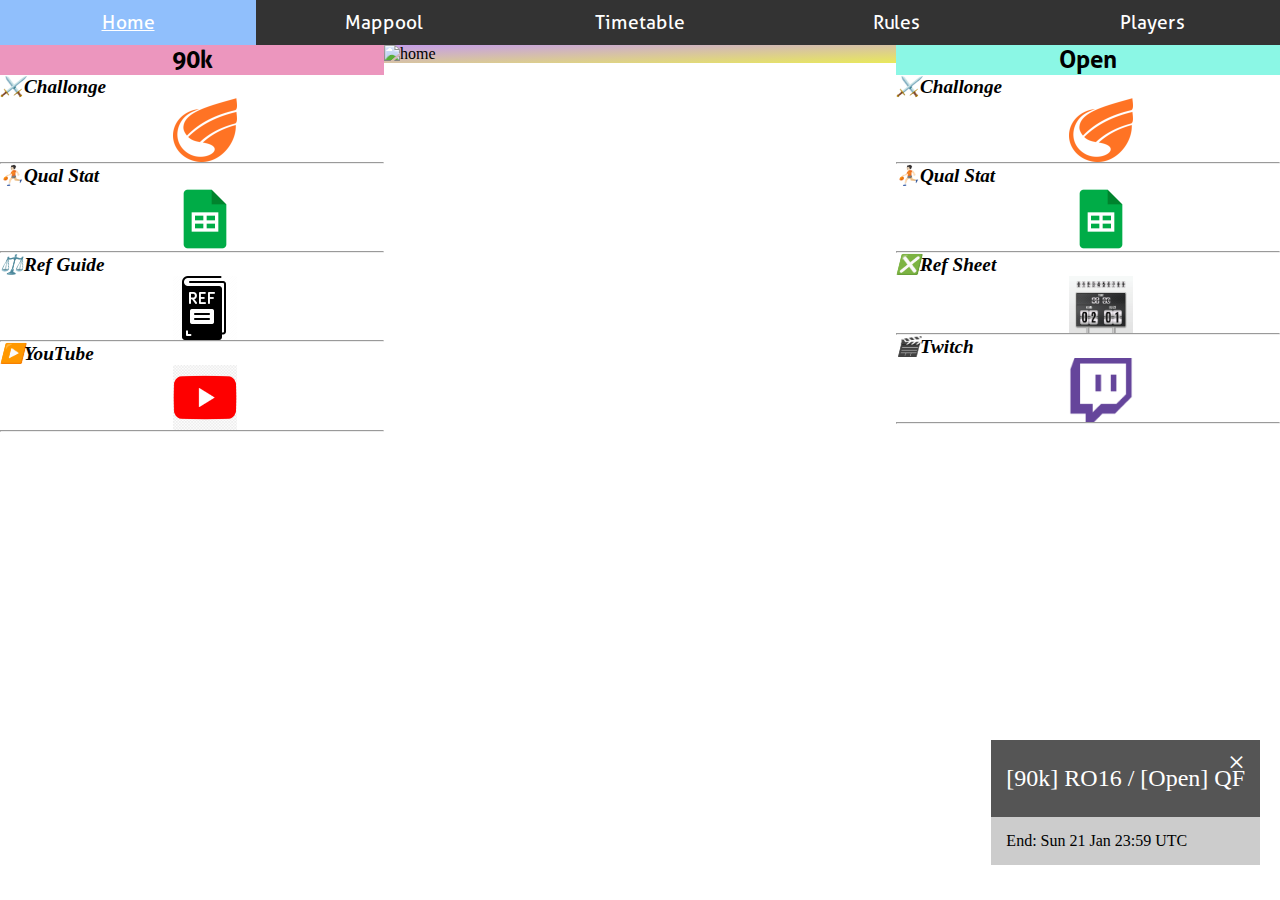
==== index.html @ 27858b82 "stat link" ====
<!DOCTYPE html>
<html lang="en">
  <head>
    <meta charset="UTF-8" />
    <meta name="viewport" content="width=device-width, initial-scale=1.0" />
    <link rel="stylesheet" type="text/css" href="style.css" />
    <title>[OSU!] NCT2 main page</title>
    <link rel="icon" type="image/x-icon" href="./img/icon.ico" />
  </head>

  <body>
    <nav class="top-nav">
      <ul>
        <li><a class="active" href="./index.html">Home</a></li>
        <li><a href="./mappool.html">Mappool</a></li>
        <li><a href="./timetable.html">Timetable</a></li>
        <li><a href="./rules.html">Rules</a></li>
        <li><a href="./link.html">Players</a></li>
      </ul>
    </nav>

    <!--above won't change-->

    <div class="row">
      <div class="column1">
        <h2 id="ninety">90k</h2>
        <span id="home">⚔️Challonge</span>
        <a href="https://challonge.com/keqingowo" target="_blank"
          ><img
            src="./img/challonge_ico.ico"
            alt="challonge"
            width="64px"
            id="icon"
        /></a>
        <hr />
        <span id="home">⛹🏻Qual Stat</span>
        <a
          href="https://docs.google.com/spreadsheets/d/1MNwl6_YxzYm0BpU47qIiEoJoEsX3TUn-wnFu0Fgwn7c/edit?usp=sharing"
          target="_blank"
          ><img src="./img/sheet.png" alt="sheet" width="64px" id="icon" />
        </a>
        <hr />
        <span id="home">⚖️Ref Guide</span>
        <a
          href="https://docs.google.com/document/d/1wLQNTEJPWkimo6zR36WuqXry4hF_UlkQguuRfkfC7sM/edit?usp=sharing"
          target="_blank"
          ><img
            src="./img/Ref_Guide.png"
            alt="ref guide"
            width="64px"
            id="icon"
          />
        </a>
        <hr />
        <span id="home">▶️YouTube</span>
        <a
          href="https://www.youtube.com/channel/UCZ-AyWsPenIs-vCY5W-w35A"
          target="_blank"
          ><img src="./img/youtube.png" alt="youtube" width="64px" id="icon" />
        </a>
        <hr />
      </div>

      <div class="column2">
        <nav class="datetimer">
          <h1 id="datetime"><script src="timestamp.js"></script></h1>
        </nav>
        <img src="img/home_new.png" alt="home" class="center-image" />
      </div>

      <div class="column3">
        <h2 id="open">Open</h2>
        <span id="home">⚔️Challonge</span>
        <a href="https://challonge.com/keqinguwu" target="_blank"
          ><img
            src="./img/challonge_ico.ico"
            alt="challonge"
            width="64px"
            id="icon"
        /></a>
        <hr />
        <span id="home">⛹🏻Qual Stat</span>
        <a
          href="https://docs.google.com/spreadsheets/d/1d9zdQ7lfghsPsXYiIEuDT50fOFhjjwTOMMUg7Xi42eU/edit?usp=sharing"
          target="_blank"
          ><img src="./img/sheet.png" alt="sheet" width="64px" id="icon"
        /></a>
        <hr />
        <span id="home">❎Ref Sheet</span>
        <a
          href="https://docs.google.com/spreadsheets/d/1ekdf4odvd8N2O35pjOjSIOhkpVn3qQzv5i_yI2C6a3Y"
          target="_blank"
          ><img
            src="./img/Ref_Sheet.png"
            alt="ref sheet"
            width="64px"
            id="icon"
        /></a>
        <hr />
        <span id="home">🎬Twitch</span>
        <a href="https://www.twitch.tv/tse6969" target="_blank"
          ><img src="./img/twitch.png" alt="youtube" width="64px" id="icon" />
        </a>
        <hr />
      </div>
    </div>
    <div class="callout">
      <div class="callout-header">[90k] RO16 / [Open] QF</div>
      <span class="closebtn" onclick="this.parentElement.style.display='none';"
        >&times;</span
      >
      <div class="callout-container">
        <p>End: Sun 21 Jan 23:59 UTC</p>
      </div>
    </div>
  </body>
</html>
---- style.css ----
/* Reset default browser styles */
* {
  margin: 0;
  padding: 0;
  box-sizing: border-box;
}

@font-face {
  font-family: 'Aller Bold';
  src: url('font/aller/Aller_Bd.ttf') format('truetype');
  font-weight: normal;
  font-style: bold;
}

@font-face {
  font-family: 'Aller';
  src: url('font/aller/Aller_Rg.ttf') format('truetype');
  font-weight: normal;
  font-style: normal;
}

.top-nav {
  background-color: #333;
  height: 45px;
}

.top-nav ul {
  list-style-type: none;
  display: flex;
  justify-content: space-between;
  width: 100%;
  height: 100%;
}

.top-nav li {
  width: 20%;
  text-align: center;
  font-family: 'Aller', sans-serif;
  font-weight: 500;
  font-size: larger;
}

.top-nav a {
  display: block;
  color: #fff;
  text-decoration: none;
  line-height: 45px;
}

/* Add a color to the active/current link */
.active {
  background-color: #04AA6D;
  color: white;
}

.top-nav a:hover {
  background-color: #90bffc;
}

.datetimer {
  font-family: 'Aller Bold', sans-serif;
  font-weight: normal;
  font-style: normal;
  text-align: center;
  background-color: rgb(197, 157, 235);
  }

/* Style the centered image */
.center-image {
  display: block;
  margin: 0 auto;
  width: 100%;
  max-width: 100%;
  height: auto;
  background-image: linear-gradient(to bottom right, rgb(197, 157, 235), rgb(233, 233, 91));
}

.column1 {
  float: left;
  width: 30%;
}

.column2{
  float: left;
  width: 40%;
}

.column3{
  float: right;
  width: 30%;
}

/* Clear floats after the columns */
.row:after {
  content: "";
  display: table;
  clear: both;
}

#icon {
  margin-left: 45%;
  margin-right: 55%;
}

#home{
  font-style: italic;
  font-weight: 800;
  font-size: larger;
}

/*alert/news bar for #home*/

/* Callout box - fixed position at the bottom of the page */
.callout {
  position: fixed;
  bottom: 35px;
  right: 20px;
  margin-left: 20px;
  max-width: 300px;
}

/* Callout header */
.callout-header {
  padding: 25px 15px;
  background: #555;
  font-size: 24px;
  color: white;
}

/* Callout container/body */
.callout-container {
  padding: 15px;
  background-color: #ccc;
  color: black
}

/* Close button */
.closebtn {
  position: absolute;
  top: 5px;
  right: 15px;
  color: white;
  font-size: 30px;
  cursor: pointer;
}

/* Change color on mouse-over */
.closebtn:hover {
  color: lightgrey;
}


/* above for home page and setting */


/* under it start of mappool and timetable */
table {
  width: 100%;
  border-collapse: collapse;
  font-family: 'Aller', sans-serif;
  font-weight: normal;
  font-style: normal;
}

#Timetable90k tbody tr:nth-child(even) {
  background-color: #eeeeee;
}

#TimetableOpen tbody tr:nth-child(even) {
  background-color: #eeeeee;
}

.tableselector {
  font-family: 'Aller', sans-serif;
  font-size: 20px;
  font-weight: normal;
  font-style: normal;
  position: fixed;
  background-color: #4d4d4d;
  color: #fff;

}

.tablecaption {
  font-family: 'Aller Bold', sans-serif;
  font-size: 24px;
  font-weight: normal;
  font-style: normal;
}

.tablecaptionDM {
  font-family: 'Aller Bold', sans-serif;
  font-size: 18px;
  font-weight: normal;
  font-style: normal;
}

.mappooltable {
  width: 100%;
  border-collapse: collapse;
  display: none;
  font-family: 'Aller', sans-serif;
  font-weight: normal;
  font-style: normal;
}

th, td {
  padding: 10px;
  text-align: center;
}

th {
  background-color: #c5c5c5;
  font-weight: bolder;
}

#Red {
  background-color: #f17878;
  opacity: 85%;
}

#Blue {
  background-color: #7b9cf7;
  opacity: 85%;
}

a {
  color: blue;
  text-decoration: none;
}

a:hover {
  text-decoration: underline;
}

.banner{
  height: 40px;
  width: 120px;
}

.nm {
  background-color: rgb(205, 221, 255);
}

.hd {
  background-color: rgb(249, 255, 192);
}

.hr {
  background-color: rgb(255, 205, 205);
}

.dt {
  background-color: rgb(224, 193, 250);
}

.fm {
  background-color: rgb(255, 225, 205);
}

.tb {
  background-color: rgb(255, 205, 238);
}

/* for #links */
.links {
  text-align: center;
  font-family: 'Aller Bold', sans-serif;
  font-weight: normal;
  font-style: normal;
  }

.links img {
    display: block;
    margin: auto;
    height: auto;
    transition: transform 0.3s ease-in-out; 
}  

/* clickable img */
a > img:hover {
  transform: scale(1.1); 
}

a > img{
  display: block;
    margin: auto;
    height: auto;
    transition: transform 0.3s ease-in-out; 
}


.linksInline {
  /*https://stackoverflow.com/questions/38896055/how-to-center-align-a-flexbox-container#:~:text=Use%20margin%3A0px%20auto%3B%20with%20a%20width.%20For%20example%3A.container,display%3Aflex%3B%20flex-wrap%3Awrap%3B%20text-align%3Acenter%3B%20margin%3A0px%20auto%3B%20width%3A%20400px%3B%20%7D*/
  display: flex;
  flex-wrap: wrap;
  text-align: center;
  justify-content: center;
  
  font-family: 'Aller Bold', sans-serif;
  font-weight: normal;
  font-style: normal;
}

.linksInline img {
  transition: transform 0.3s ease-in-out;
  margin-right: 10px;
}

.linksInline img:hover {
  transform: scale(1.1); 
}

/* for #rules */
div.rules{
  font-family: 'Aller Bold', sans-serif;
  font-weight: normal;
  font-style: normal;
  

  padding: 2px;
  margin: 12px;
  border: 2px solid #3431d1;


}

.rules h1{
  font-family: 'Aller Bold', sans-serif;
  font-weight: normal;
  font-style: normal;

  text-align: left;
  font-weight: bold;
  font-style: italic;
  color: orange;
}

.rules ol{
  margin: 24px;
}

.rules h3{
  color: #608bc4;
}

/* color style for 90k and open */
#open {
  background-color:#8bf7e5;
  text-align: center;
  font-family: 'Aller Bold', sans-serif;
}

#ninety {
  background-color: #ec96be;
  text-align: center;
  font-family: 'Aller Bold', sans-serif;
}

/* for players card */
.row {
  display:flex;
}

.column {
  flex: 50%;
}

div.card {
  background-color: #f2f2f2;
  box-shadow: 0 4px 8px 0 rgba(0,0,0,0.2);
  transition: 0.3s;
  width: 90%;
  padding: 10px;
  border-width: 2px;
  border-style: solid;
  border-color: #ec96be;

}

/* for open rank color */
div.cardO {
  background-color: #f2f2f2;
  box-shadow: 0 4px 8px 0 rgba(0,0,0,0.2);
  transition: 0.3s;
  width: 90%;
  padding: 10px;
  border-width: 2px;
  border-style: solid;
  border-color: #8bf7e5;

}

.card:hover {
  box-shadow: 0 8px 16px 0 rgba(0,0,0,0.2);
}

.container {
  padding: 15px 12px;
  float: right;
  font-size: larger;
  
}

.imgCard{
  width: 35%;
}
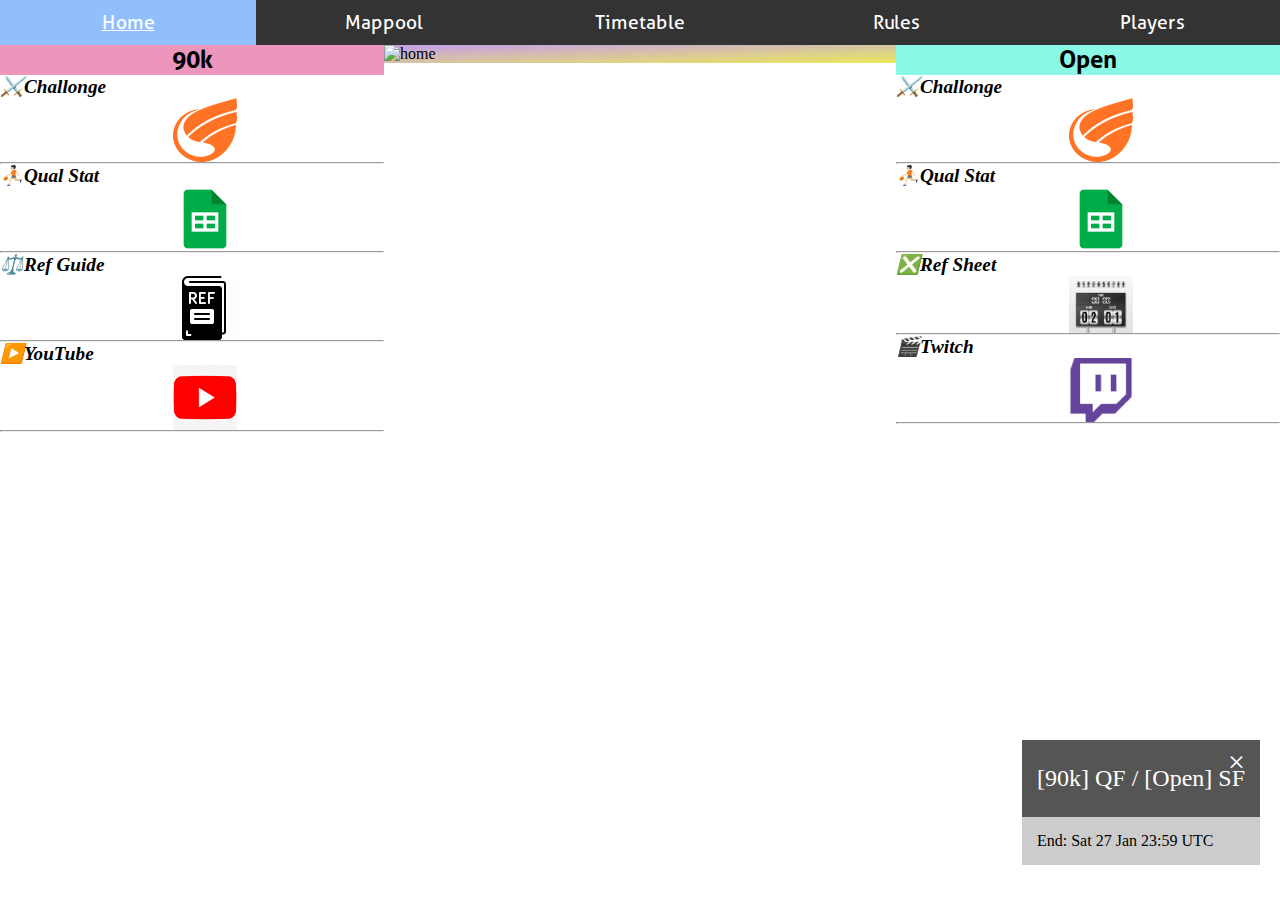
==== commit 905f9795: "sch" ====
--- a/index.html
+++ b/index.html
@@ -105,12 +105,12 @@
       </div>
     </div>
     <div class="callout">
-      <div class="callout-header">[90k] RO16 / [Open] QF</div>
+      <div class="callout-header">[90k] QF / [Open] SF</div>
       <span class="closebtn" onclick="this.parentElement.style.display='none';"
         >&times;</span
       >
       <div class="callout-container">
-        <p>End: Sun 21 Jan 23:59 UTC</p>
+        <p>End: Sat 27 Jan 23:59 UTC</p>
       </div>
     </div>
   </body>
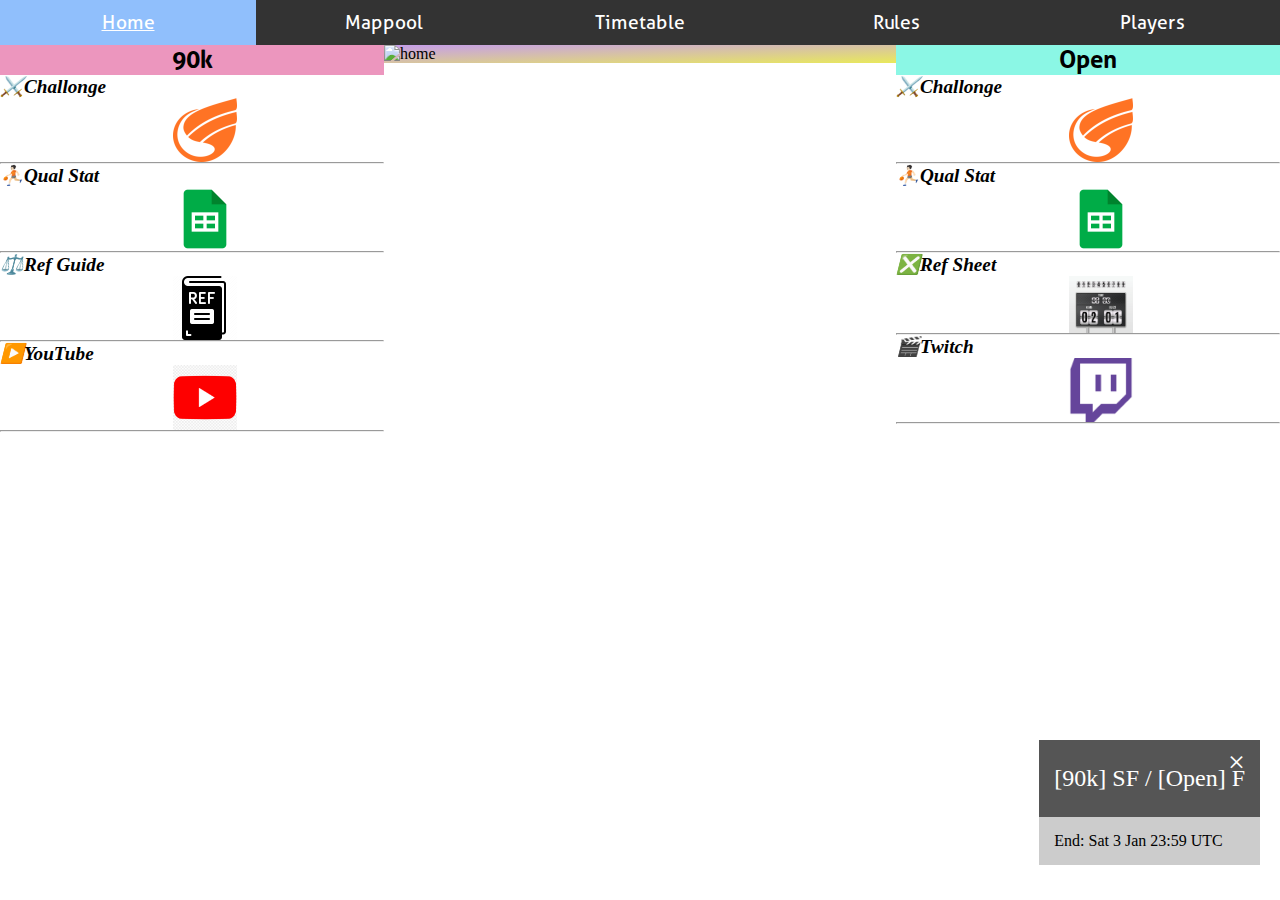
==== commit 68260117: "index memo" ====
--- a/index.html
+++ b/index.html
@@ -25,7 +25,7 @@
       <div class="column1">
         <h2 id="ninety">90k</h2>
         <span id="home">⚔️Challonge</span>
-        <a href="https://challonge.com/keqingowo" target="_blank"
+        <a href="https://challonge.com/keqingowo1" target="_blank"
           ><img
             src="./img/challonge_ico.ico"
             alt="challonge"
@@ -71,7 +71,7 @@
       <div class="column3">
         <h2 id="open">Open</h2>
         <span id="home">⚔️Challonge</span>
-        <a href="https://challonge.com/keqinguwu" target="_blank"
+        <a href="https://challonge.com/keqinguwu1" target="_blank"
           ><img
             src="./img/challonge_ico.ico"
             alt="challonge"
@@ -105,12 +105,12 @@
       </div>
     </div>
     <div class="callout">
-      <div class="callout-header">[90k] QF / [Open] SF</div>
+      <div class="callout-header">[90k] SF / [Open] F</div>
       <span class="closebtn" onclick="this.parentElement.style.display='none';"
         >&times;</span
       >
       <div class="callout-container">
-        <p>End: Sat 27 Jan 23:59 UTC</p>
+        <p>End: Sat 3 Jan 23:59 UTC</p>
       </div>
     </div>
   </body>
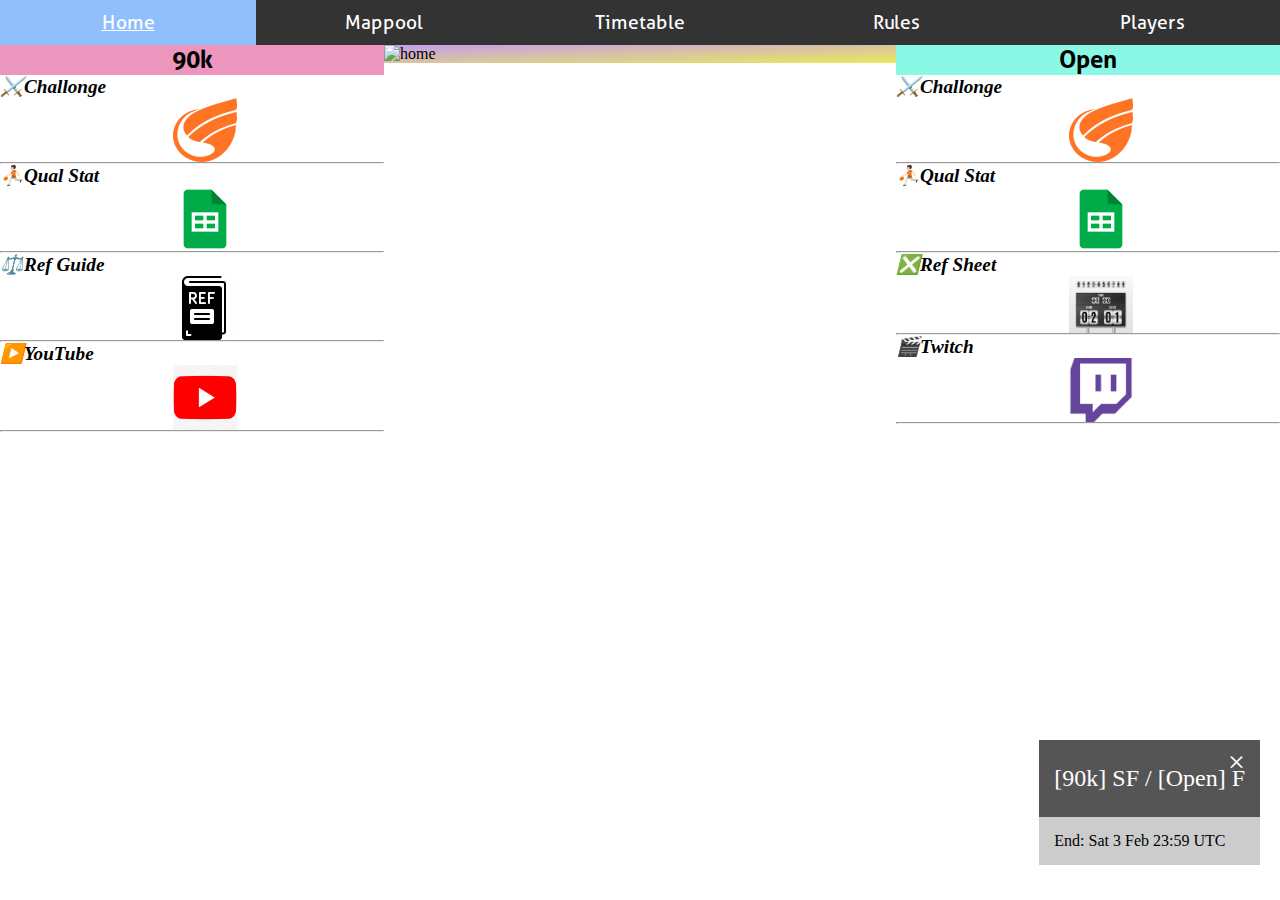
==== commit 581b039e: "sch" ====
--- a/index.html
+++ b/index.html
@@ -110,7 +110,7 @@
         >&times;</span
       >
       <div class="callout-container">
-        <p>End: Sat 3 Jan 23:59 UTC</p>
+        <p>End: Sat 3 Feb 23:59 UTC</p>
       </div>
     </div>
   </body>
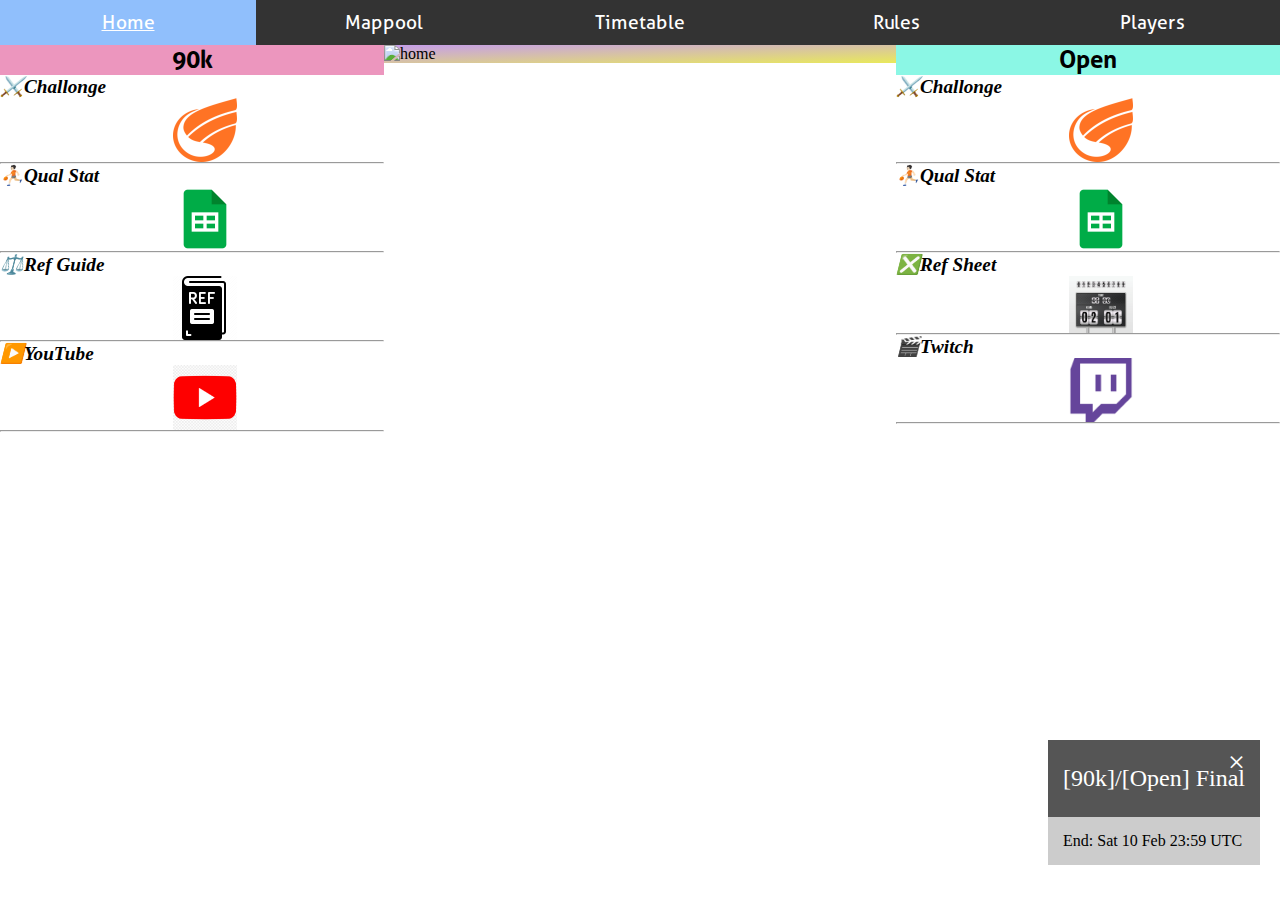
==== commit b7a3e77c: "sch" ====
--- a/index.html
+++ b/index.html
@@ -105,12 +105,12 @@
       </div>
     </div>
     <div class="callout">
-      <div class="callout-header">[90k] SF / [Open] F</div>
+      <div class="callout-header">[90k]/[Open] Final</div>
       <span class="closebtn" onclick="this.parentElement.style.display='none';"
         >&times;</span
       >
       <div class="callout-container">
-        <p>End: Sat 3 Feb 23:59 UTC</p>
+        <p>End: Sat 10 Feb 23:59 UTC</p>
       </div>
     </div>
   </body>
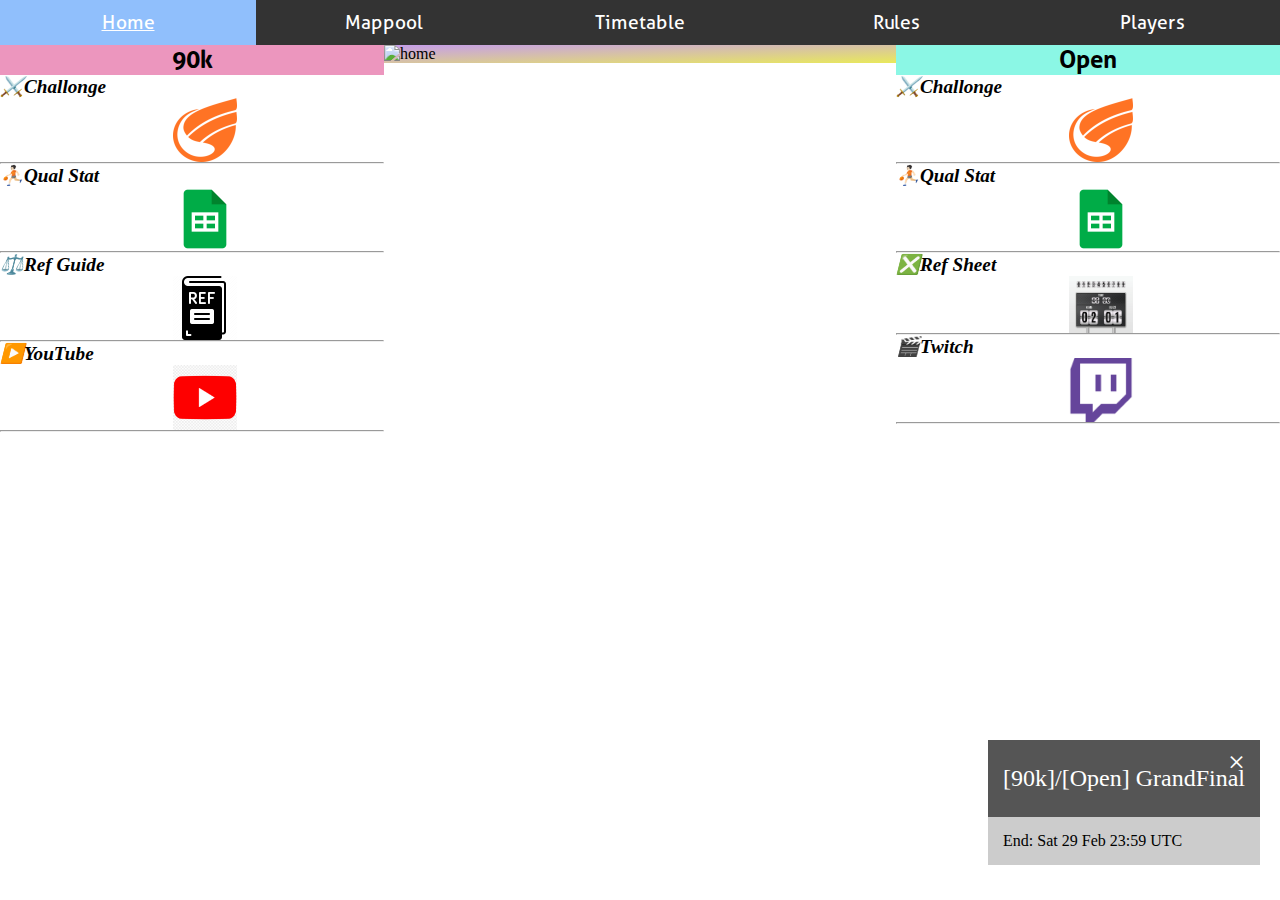
==== commit ed9251e1: "sch" ====
--- a/index.html
+++ b/index.html
@@ -105,12 +105,12 @@
       </div>
     </div>
     <div class="callout">
-      <div class="callout-header">[90k]/[Open] Final</div>
+      <div class="callout-header">[90k]/[Open] GrandFinal</div>
       <span class="closebtn" onclick="this.parentElement.style.display='none';"
         >&times;</span
       >
       <div class="callout-container">
-        <p>End: Sat 10 Feb 23:59 UTC</p>
+        <p>End: Sat 29 Feb 23:59 UTC</p>
       </div>
     </div>
   </body>
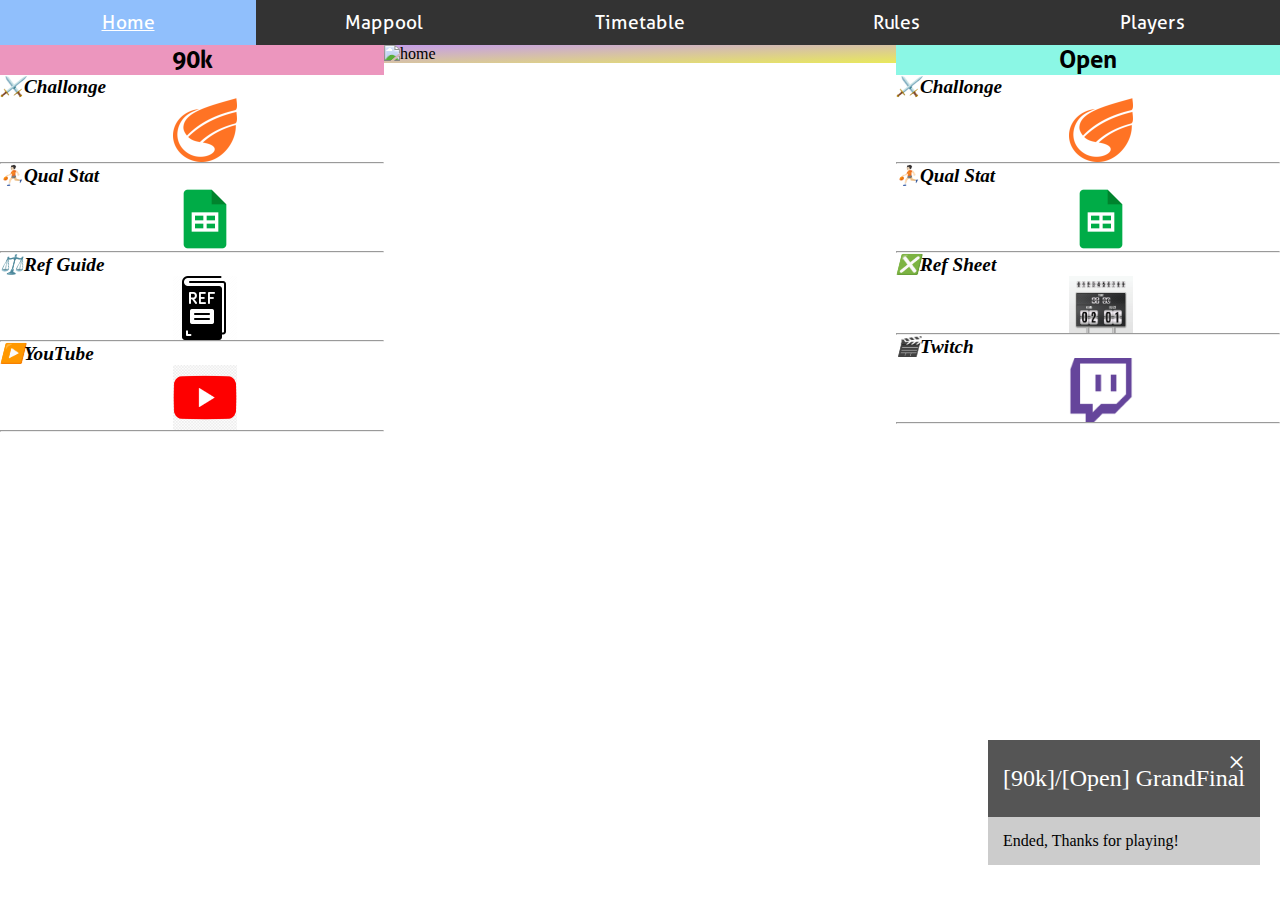
==== commit 2c8a4aa9: "index ended msg" ====
--- a/index.html
+++ b/index.html
@@ -110,7 +110,7 @@
         >&times;</span
       >
       <div class="callout-container">
-        <p>End: Sat 29 Feb 23:59 UTC</p>
+        <p>Ended, Thanks for playing!</p>
       </div>
     </div>
   </body>
